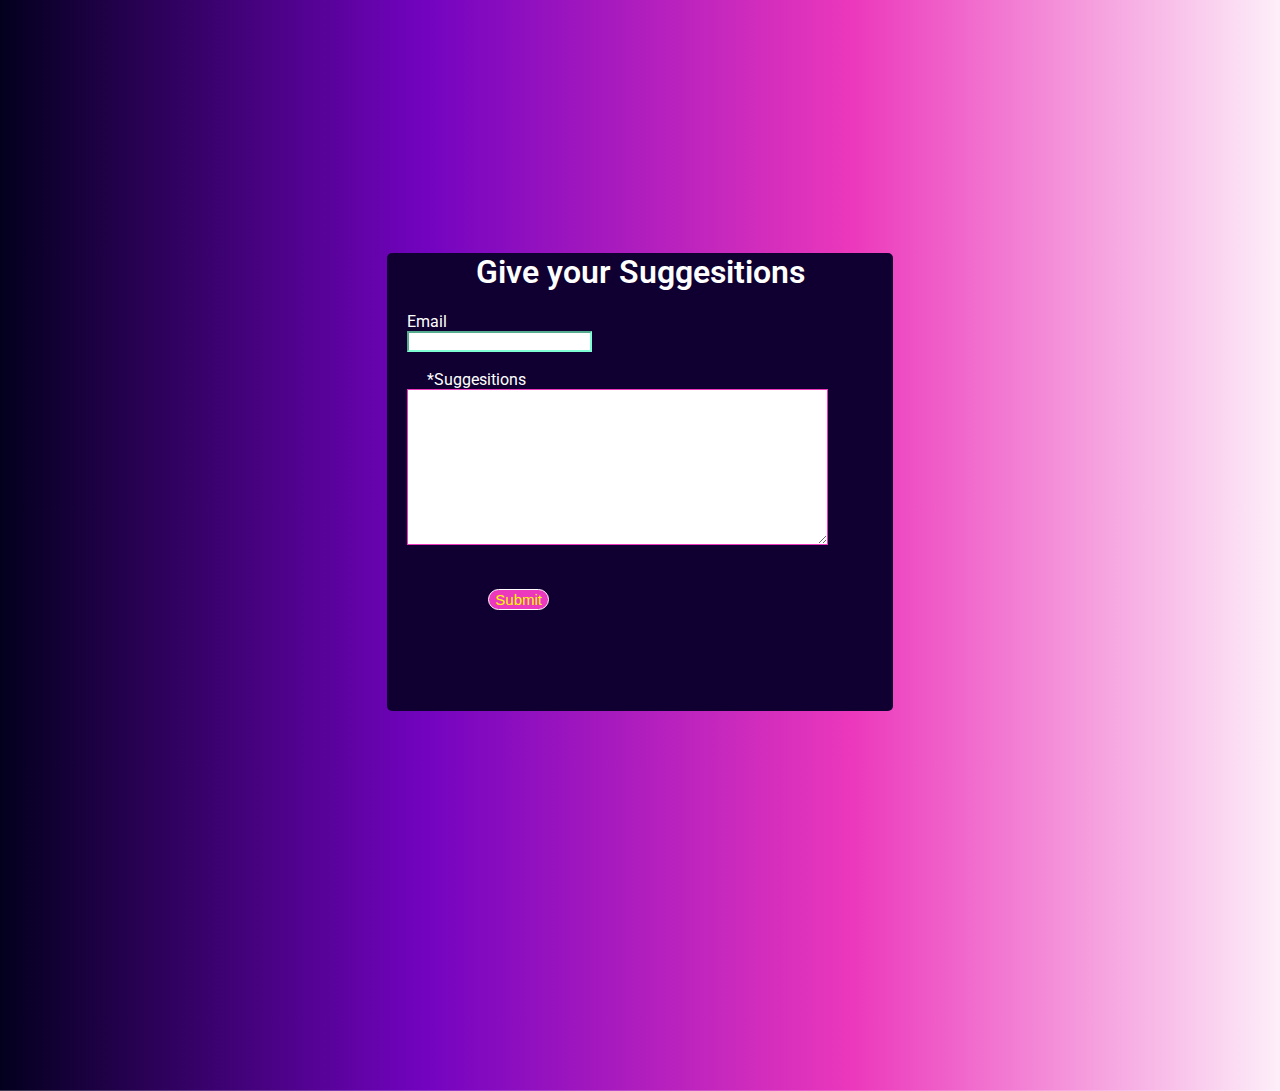
==== feedback.html @ d86bec0f "Add files via upload" ====
<!DOCTYPE html>
<html lang="en">
<head>
    <meta name="viewport" content="width=device-width, initial-scale=1.0">
    <link rel="preconnect" href="https://fonts.gstatic.com" crossorigin>
    <link href="https://fonts.googleapis.com/css2?family=Roboto:ital,wght@0,300;0,400;1,300;1,400;1,700&display=swap" rel="stylesheet">
    <title>Feedback</title>
    <style>
        form{
            align-items: center;
            margin-left: 30%;
            margin-right: 30%;
            margin-top: 20%;
            margin-bottom: 30%;
            border-radius: 5px;
            background-color: #100031;

        }
        #email{
            border-color: aquamarine;
            margin-left: 20px;
            
            
        }
        #sed{
            border-color: #ec38bc;
            margin-left: 20px;
            margin-bottom:40px;
        }
        h1{
            text-align: center;
            font-family: 'Roboto', sans-serif;
            font-weight: 600;
            color:#fff;
        }
        label{
            font-family: 'Roboto', sans-serif;
            font-weight: 400;
            padding-left: 20px;
            padding-bottom: 20px;
            color:#fff;
        }
        body {
  font-family: sans-serif;
  background: -webkit-linear-gradient(
    to right,
    #fdeff9,
    #ec38bc,
    #7303c0,
    #03001e
  );
  background: linear-gradient(to left, #fdeff9, #ec38bc, #7303c0, #03001e);
  background-position: center center;
  background-size: cover;
  background-repeat: no-repeat;
}
.here-btn{
    margin-left: 20%;
    margin-bottom: 20%;
    border-radius: 20px;
    font-size: 15px;
    font-family: sans-serif;
    background-color: #ec38bc;
    color: yellow;
    border:1px solid #fff;
    cursor:pointer;
}
.here-btn:hover{
    border:1px solid red;
    background: #f44336;
    transition: 1s;


}
    </style>
</head>
<form action="Desktop/result.html" target="_blank">
    <h1>Give your Suggesitions</h1>
    <label for="email">Email</label><br>
    <input type="text" id="email" required><br><br>
    <label for="Sugessitions" id="sed" >*Suggesitions</label><br>
        <textarea id="sed" name="address" rows="10" cols="50"></textarea><br>
        <button type="button" class="here-btn">Submit</button>

</form>
</html>
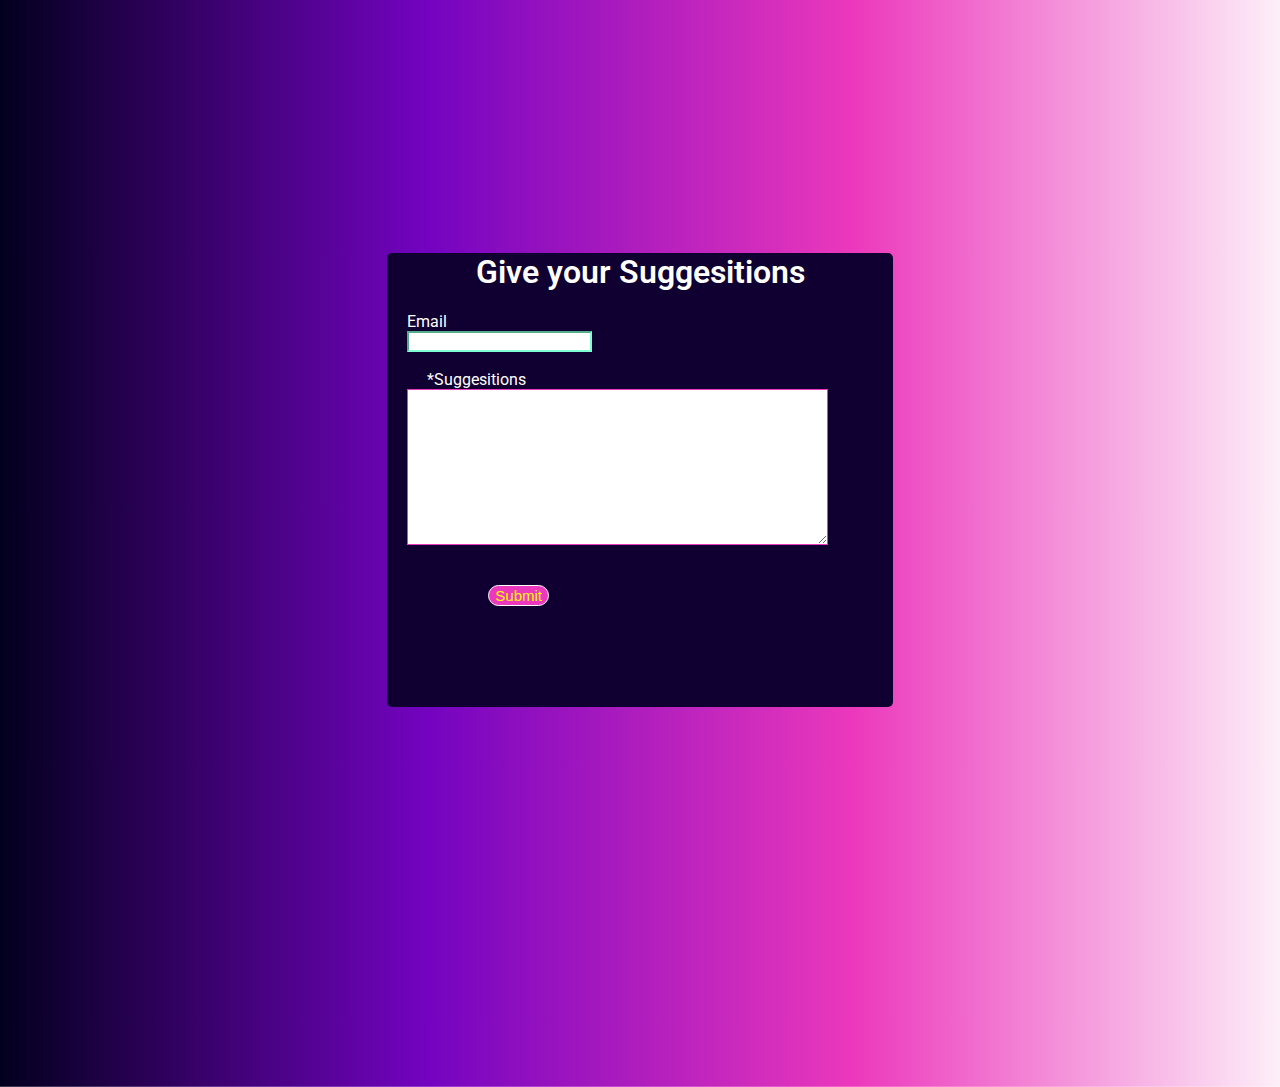
==== commit 5126e70a: "Update feedback.html" ====
--- a/feedback.html
+++ b/feedback.html
@@ -1,4 +1,3 @@
-<!DOCTYPE html>
 <html lang="en">
 <head>
     <meta name="viewport" content="width=device-width, initial-scale=1.0">
@@ -14,6 +13,7 @@
             margin-bottom: 30%;
             border-radius: 5px;
             background-color: #100031;
+            min-width:inherit;
 
         }
         #email{
@@ -83,4 +83,4 @@
         <button type="button" class="here-btn">Submit</button>
 
 </form>
-</html>+</html>
